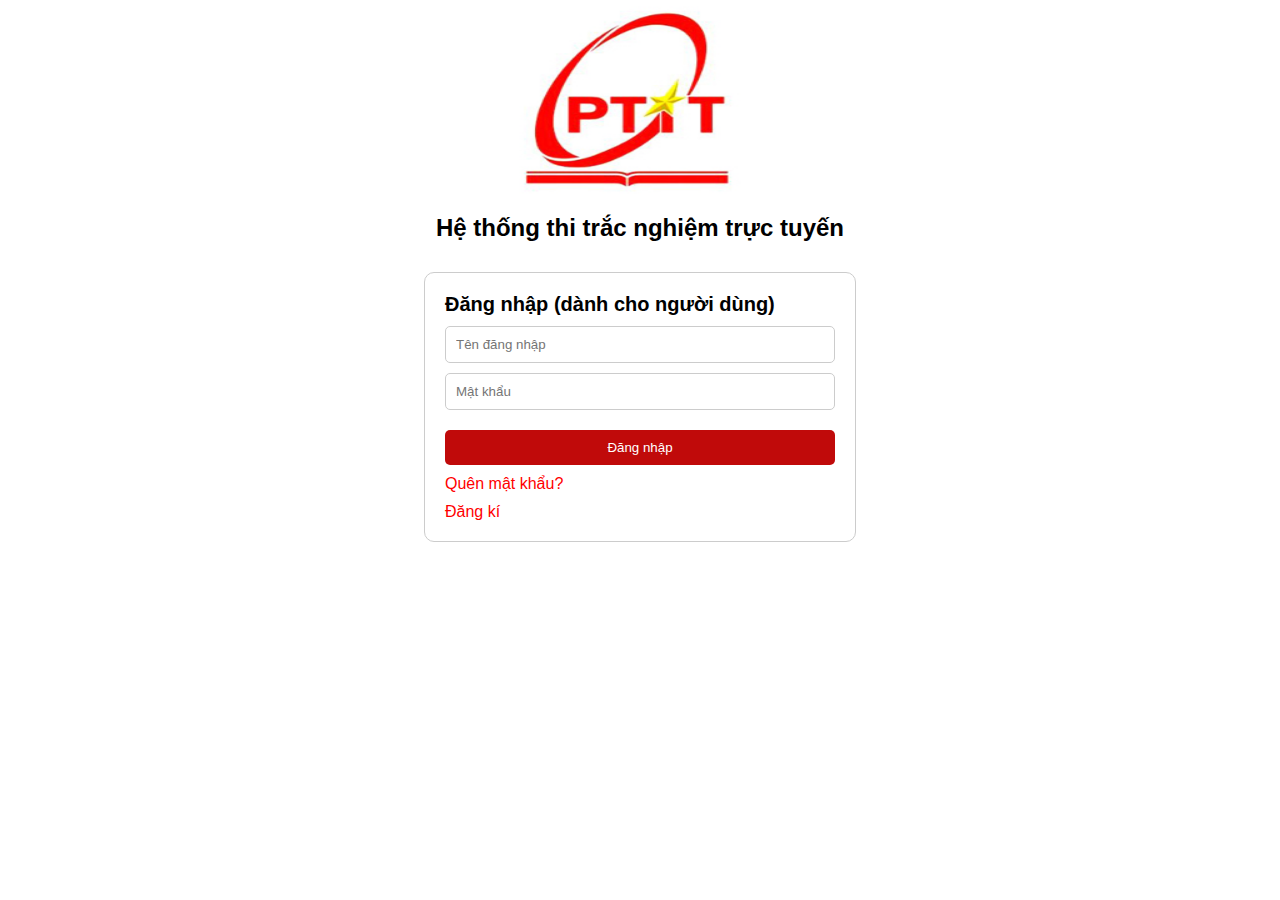
==== index.html @ 8af18b54 "first commit" ====
<!DOCTYPE html>
<html lang="vi">
  <head>
    <meta charset="UTF-8" />
    <meta name="viewport" content="width=device-width, initial-scale=1.0" />
    <title>Hệ thống thi trắc nghiệm trực tuyến</title>
    <link rel="stylesheet" href="login.css" />
  </head>
  <body>
    <div class="container">
      <div class="logo">
        <img src="logo.png" alt="Logo" />
        <h1>Hệ thống thi trắc nghiệm trực tuyến</h1>
      </div>
      <div class="main">
        <div class="login">
          <h2>Đăng nhập (dành cho người dùng)</h2>
          <form action="#">
            <input type="text" name="username" placeholder="Tên đăng nhập" />
            <input type="password" name="password" placeholder="Mật khẩu" />
            <button id="myButton" type="submit">Đăng nhập</button>
            <a href="#">Quên mật khẩu?</a>
            <a href="#" id="register">Đăng kí</a>
          </form>
        </div>
        <div class="register">
          <h2>Đăng ký</h2>
          <form action="#">
            <input type="text" name="username" placeholder="Tên đăng nhập" />
            <input type="email" name="email" placeholder="Email" />
            <input type="password" name="password" placeholder="Mật khẩu" />
            <input
              type="password"
              name="confirm_password"
              placeholder="Xác nhận mật khẩu"
            />
            <button type="submit">Đăng ký</button>
            <a href="#" id="login"> Quay lại trang đăng nhập</a>
          </form>
        </div>
      </div>
    </div>
  </body>
</html>

<script src="login.js"></script>
---- login.css ----
* {
    margin: 0;
    padding: 0;
    box-sizing: border-box;
  }
  
  body {
    font-family: sans-serif;
  }
  
  .container {
    width: 100%;
    max-width: 960px;
    margin: 0 auto;
  }
  
  .logo {
    text-align: center;
    margin-bottom: 30px;
  }
  
  .logo img {
    width: 500px;
    height: 200px;
  }
  
  .logo h1 {
    font-size: 24px;
    margin-top: 10px;
  }
  
  .main {
    display: flex;
    justify-content: center;
  }
  
  .login, .register {
    width: 45%;
    padding: 20px;
    border: 1px solid #ccc;
    border-radius: 10px;
  }

  .register{
    display: none;
  }
  
  .login h2, .register h2 {
    font-size: 20px;
    margin-bottom: 10px;
  }
  
  .login form, .register form {
    display: flex;
    flex-direction: column;
  }
  
  .login form input, .register form input {
    margin-bottom: 10px;
    padding: 10px;
    border: 1px solid #ccc;
    border-radius: 5px;
  }
  
  .login form button, .register form button {
    margin-top: 10px;
    padding: 10px 20px;
    background-color: #c00a0a;
    color: #fff;
    border: none;
    border-radius: 5px;
    cursor: pointer;
  }
  
  .login form a, .register form a {
    margin-top: 10px;
    text-decoration: none;
    color: red;
  }
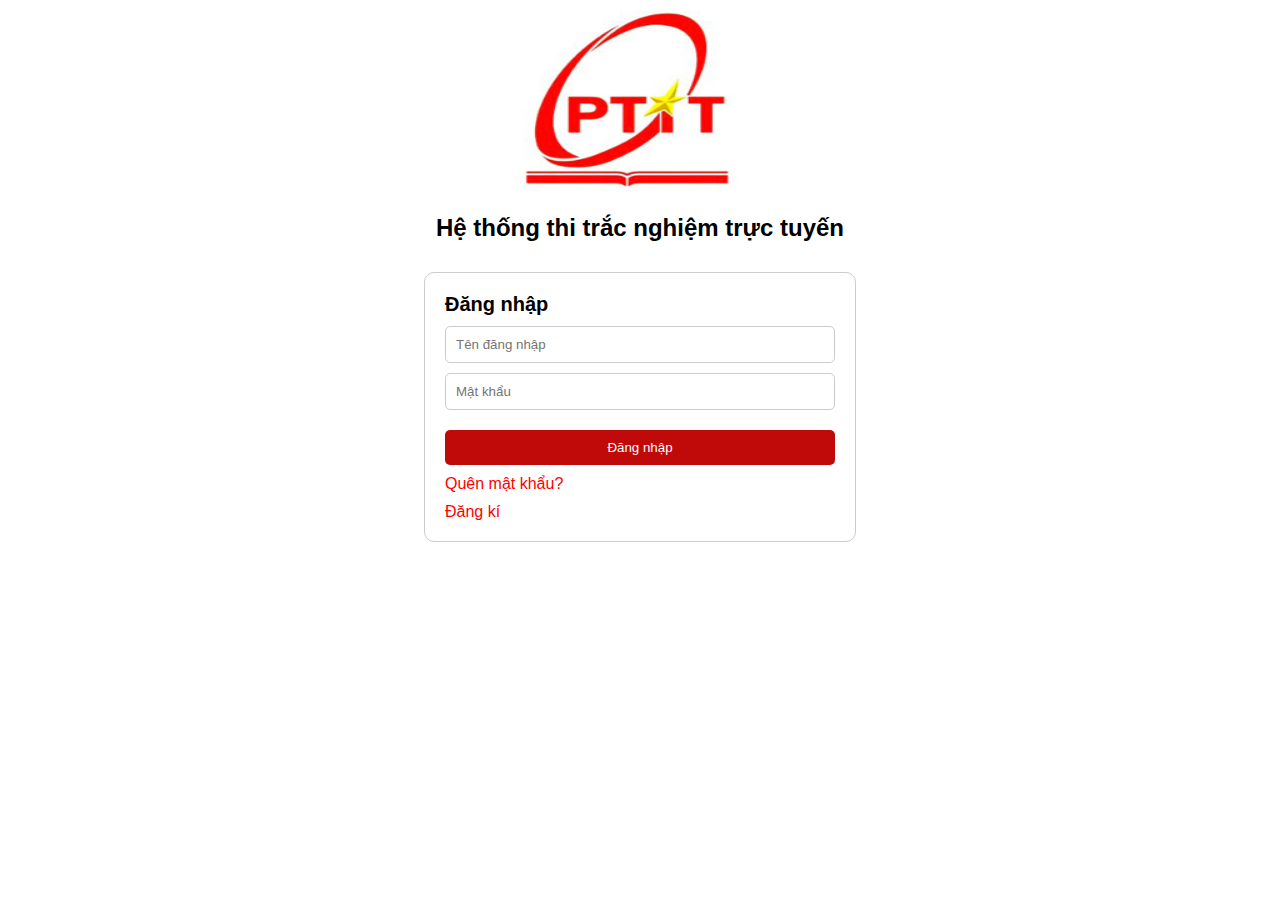
==== commit 6c47153f: "last" ====
--- a/index.html
+++ b/index.html
@@ -4,17 +4,17 @@
     <meta charset="UTF-8" />
     <meta name="viewport" content="width=device-width, initial-scale=1.0" />
     <title>Hệ thống thi trắc nghiệm trực tuyến</title>
-    <link rel="stylesheet" href="login.css" />
+    <link rel="stylesheet" href="./login.css" />
   </head>
   <body>
     <div class="container">
       <div class="logo">
-        <img src="logo.png" alt="Logo" />
+        <img src="./logo.png" alt="Logo" />
         <h1>Hệ thống thi trắc nghiệm trực tuyến</h1>
       </div>
       <div class="main">
         <div class="login">
-          <h2>Đăng nhập (dành cho người dùng)</h2>
+          <h2>Đăng nhập</h2>
           <form action="#">
             <input type="text" name="username" placeholder="Tên đăng nhập" />
             <input type="password" name="password" placeholder="Mật khẩu" />
@@ -43,4 +43,4 @@
   </body>
 </html>
 
-<script src="login.js"></script>
+<script src="./login.js"></script>
